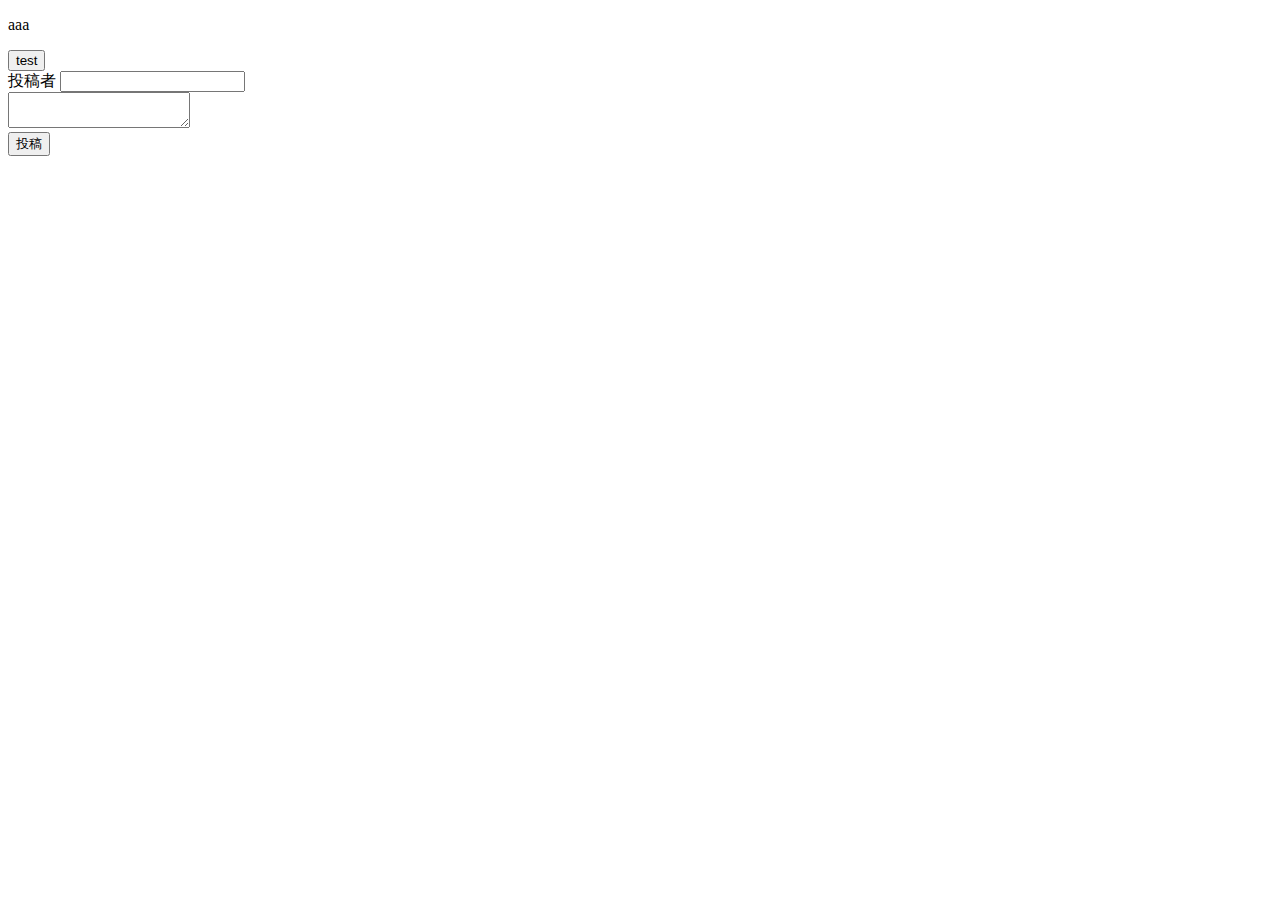
==== src/parts/main.html @ b18ffc95 "実装" ====
<!DOCTYPE html>
<html lang="ja">
<head>
    <meta charset="UTF-8">
    <meta name="viewport" content="width=device-width, initial-scale=1.0">
    <link rel="stylesheet" type="text/css" href="./css/main.css">
    <title>main</title>
</head>
<body>
    <main>
        <div id="test">
            <p>aaa</p>
        </div>
        
        <button onclick="onClick()">test</button>
        <div id="form_area">
            <div>
                <label for="contributor_input">投稿者</label>
                <input type="text" name="contributor_txt" id="contributor_input">
            </div>
            <div>
                <textarea id="contributor_textarea"></textarea>
            </div>
            <div>
                <button id="contributor_btn">投稿</button>
            </div>
        </div>
        <div id="contents_area">

        </div>
    </main>
</body>
</html>
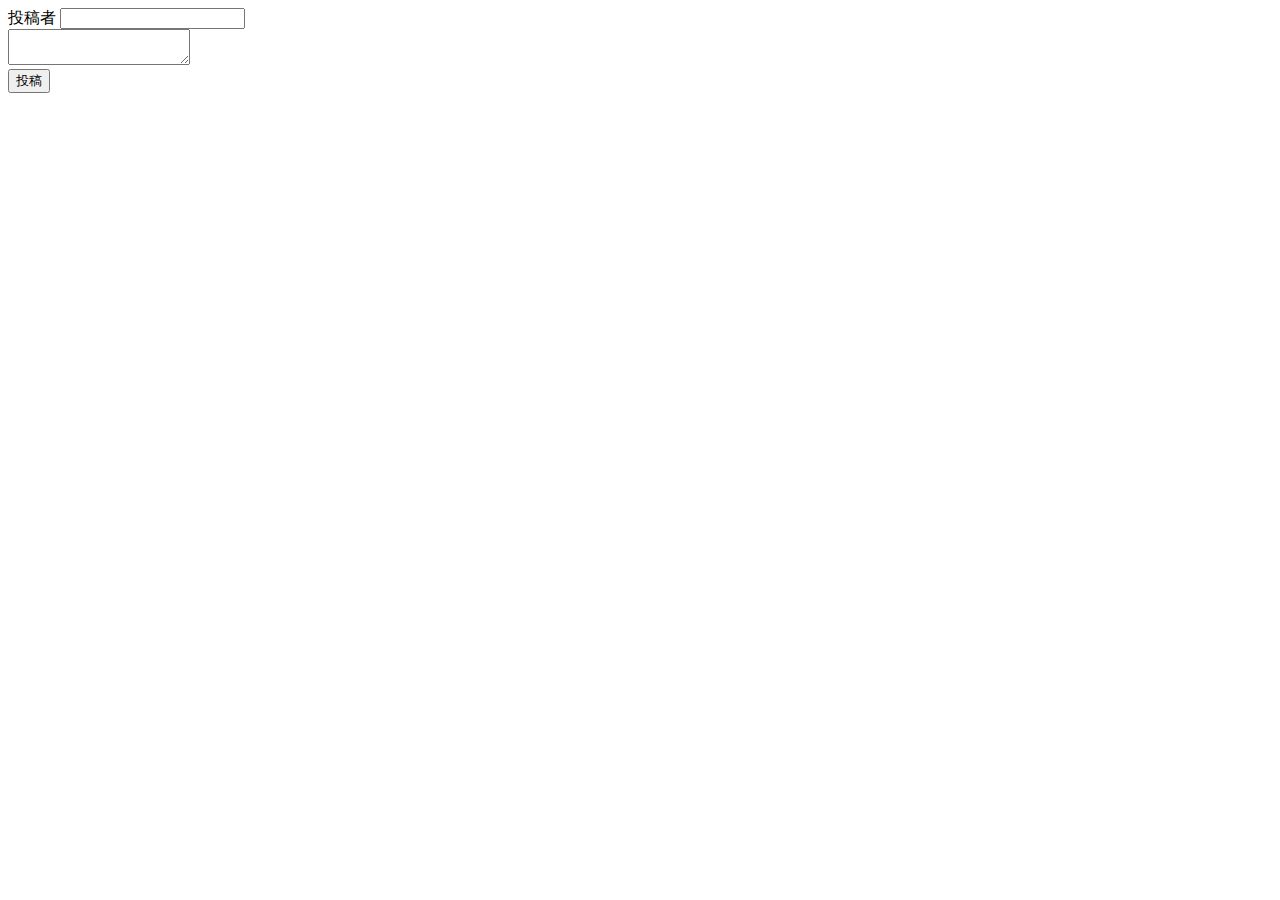
==== commit ed9b2568: "実装" ====
--- a/src/parts/main.html
+++ b/src/parts/main.html
@@ -8,11 +8,6 @@
 </head>
 <body>
     <main>
-        <div id="test">
-            <p>aaa</p>
-        </div>
-        
-        <button onclick="onClick()">test</button>
         <div id="form_area">
             <div>
                 <label for="contributor_input">投稿者</label>
@@ -22,12 +17,11 @@
                 <textarea id="contributor_textarea"></textarea>
             </div>
             <div>
-                <button id="contributor_btn">投稿</button>
+                <button id="contributor_btn" onclick="onClick()">投稿</button>
             </div>
+            <div class="border"></div>
         </div>
-        <div id="contents_area">
-
-        </div>
+        <div id="contents_area"></div>
     </main>
 </body>
 </html>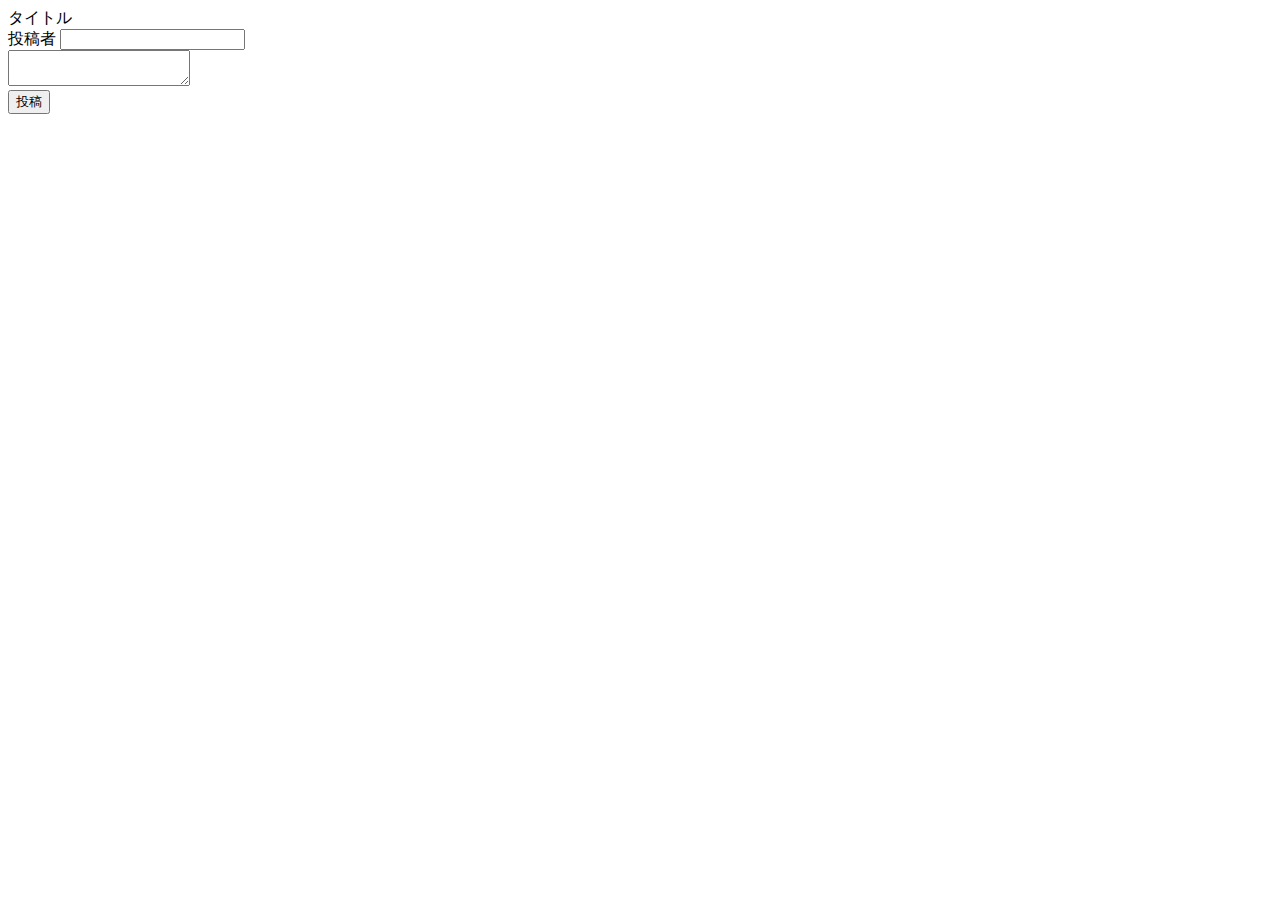
==== commit 53b81a62: "実装" ====
--- a/src/parts/main.html
+++ b/src/parts/main.html
@@ -8,6 +8,7 @@
 </head>
 <body>
     <main>
+        <div class="bulletin_board_title">タイトル</div>
         <div id="form_area">
             <div>
                 <label for="contributor_input">投稿者</label>
@@ -17,7 +18,7 @@
                 <textarea id="contributor_textarea"></textarea>
             </div>
             <div>
-                <button id="contributor_btn" onclick="onClick()">投稿</button>
+                <button id="contributor_btn" onclick="post()">投稿</button>
             </div>
             <div class="border"></div>
         </div>
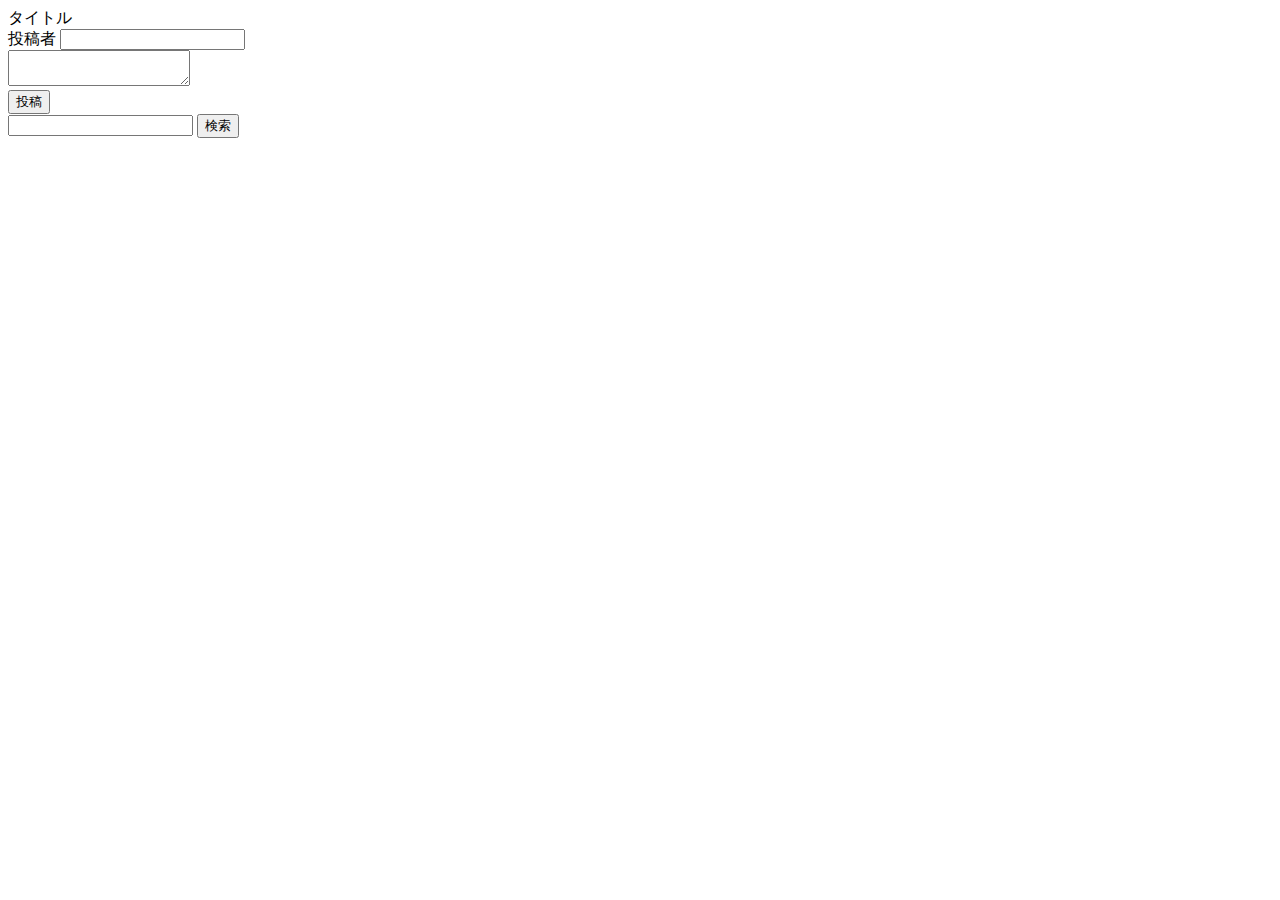
==== commit efc2b3b2: "実装" ====
--- a/src/parts/main.html
+++ b/src/parts/main.html
@@ -22,6 +22,10 @@
             </div>
             <div class="border"></div>
         </div>
+        <div id="seach_area">
+            <input type="text">
+            <button>検索</button>
+        </div>
         <div id="contents_area"></div>
     </main>
 </body>
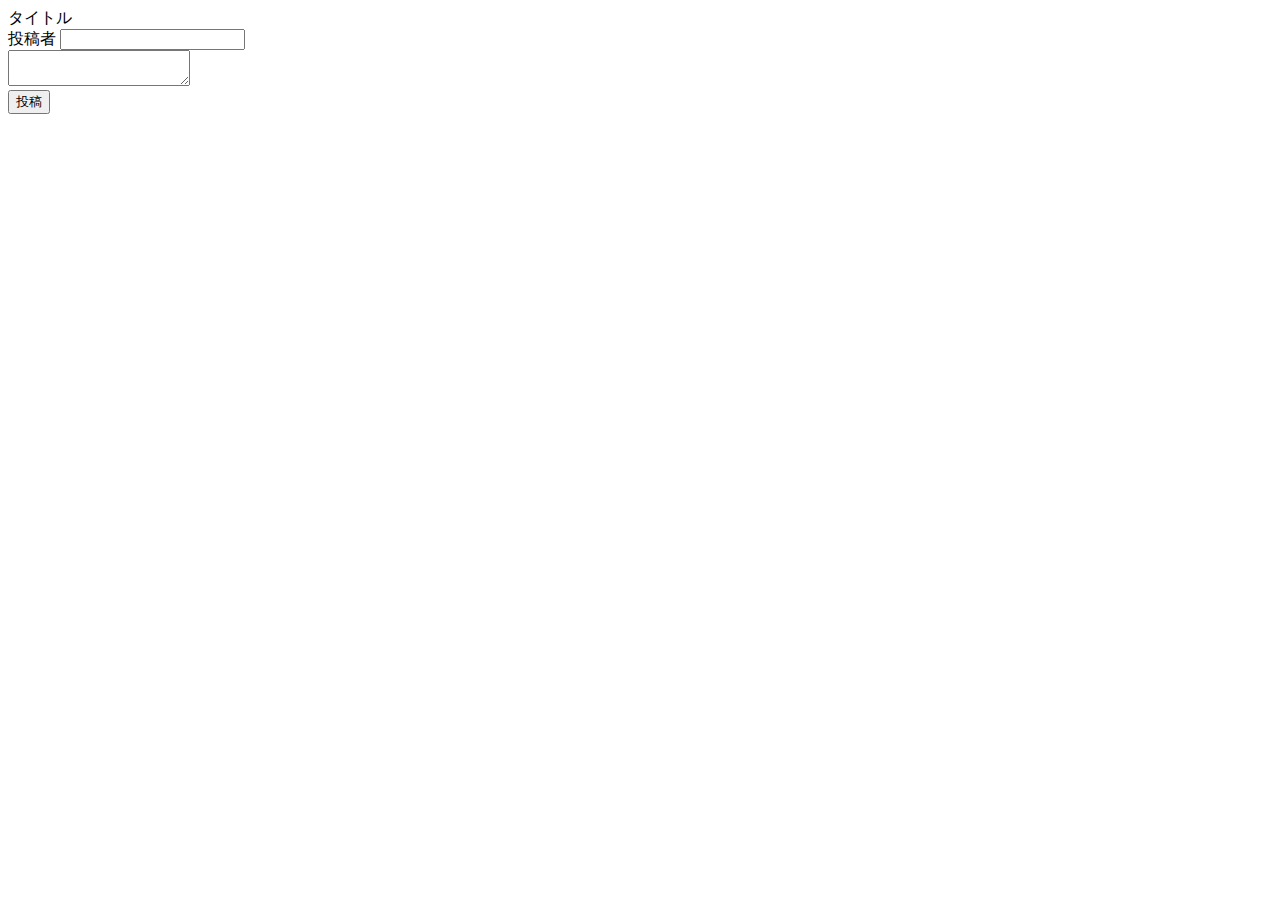
==== commit 824cf6ed: "実装" ====
--- a/src/parts/main.html
+++ b/src/parts/main.html
@@ -22,10 +22,6 @@
             </div>
             <div class="border"></div>
         </div>
-        <div id="seach_area">
-            <input type="text">
-            <button>検索</button>
-        </div>
         <div id="contents_area"></div>
     </main>
 </body>
